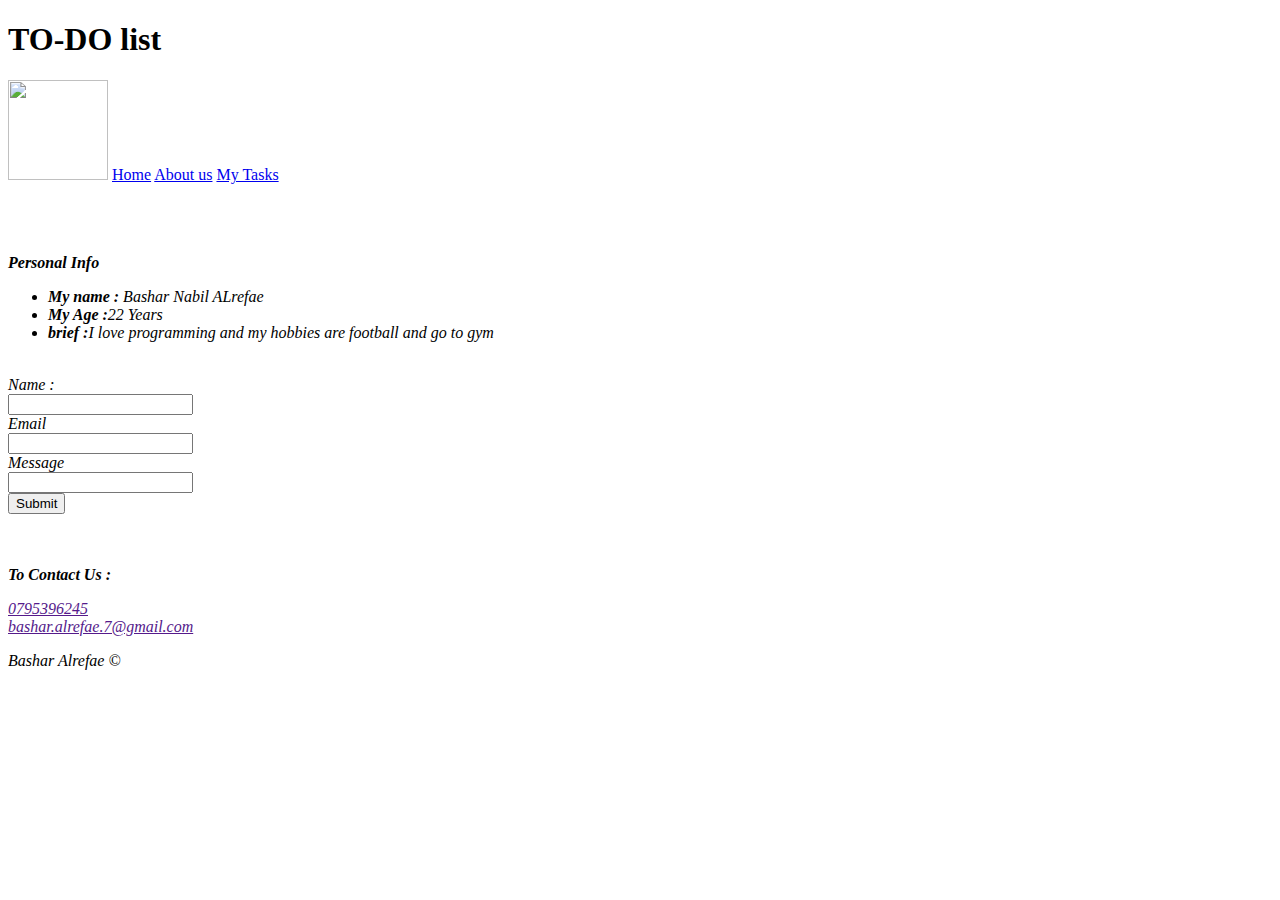
==== about.html @ 36047b77 "Create todo-html branch" ====
<!DOCTYPE html>
<html lang="en">

<head>
    <meta charset="UTF-8">
    <meta http-equiv="X-UA-Compatible" content="IE=edge">
    <meta name="viewport" content="width=device-width, initial-scale=1.0">
    <title>About us</title>
</head>

<body>
    <header>

        <nav>
            <h1>TO-DO list</h1>
            <img src="https://media.istockphoto.com/vectors/doodle-todo-list-icon-or-logo-hand-drawn-with-thin-black-line-vector-id1248572706"
                width="100" height="100">

            <a href=" index.html ">Home</a>

            <a href=" about.html ">About us</a>

            <a href="mytasks.html">My Tasks</a>


        </nav>
        <br>
        <br>
        <br>
    </header>
    <main>
        <div>
            <p><em><strong>Personal Info</strong></em></p>
            <ul>
                <li><em><strong>My name :</strong> Bashar Nabil ALrefae</li>
                <li><em><strong>My Age :</strong>22 Years</li>
                <li><em><strong>brief :</strong>I love programming and my hobbies are football and go to gym</li>

            </ul>
        </div>

        <br>

        <div>
            <form action="">

                <label>Name :</label><br>
                <input type="text"><br>
                <label>Email</label><br>
                <input type="email"><br>
                <label>Message</label><br>
                <input type="text"><br>
                <button type="submit">Submit</button>


            </form>
        </div>
        <br>
        <br>
        
    </main>
    <footer>

        <div>
            <p><b>To Contact Us :</b></p>
        <a href="">0795396245</a>
        </div>
        <a href="">bashar.alrefae.7@gmail.com</a></div>

        <p>Bashar Alrefae &#169</p>
    </footer>
</body>

</html>
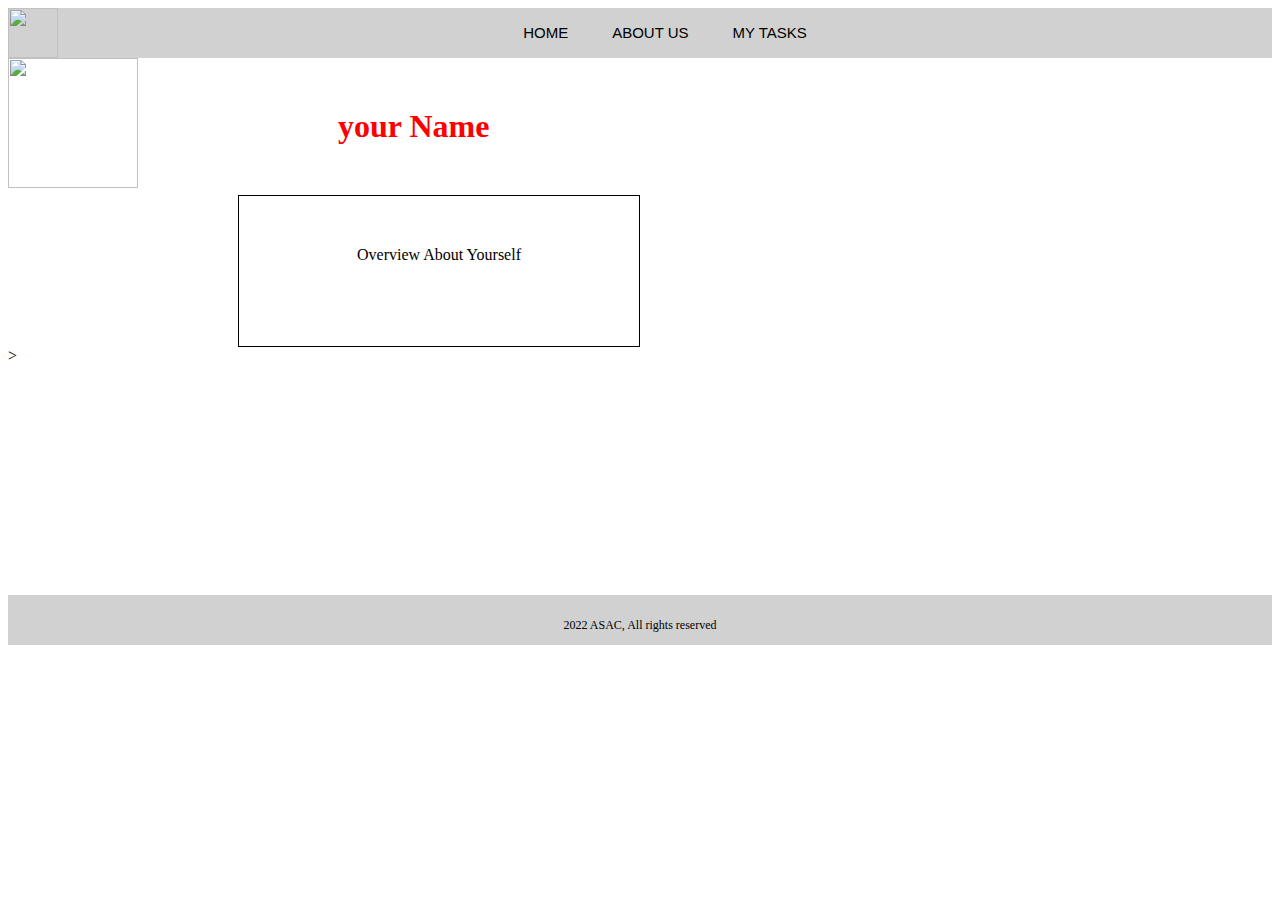
==== commit 3a6fb01d: "Create todostyle branch" ====
--- a/about.html
+++ b/about.html
@@ -6,15 +6,15 @@
     <meta http-equiv="X-UA-Compatible" content="IE=edge">
     <meta name="viewport" content="width=device-width, initial-scale=1.0">
     <title>About us</title>
+    <link rel="stylesheet" href="style/about.css">
 </head>
 
 <body>
     <header>
+        <img src="https://media.istockphoto.com/vectors/doodle-todo-list-icon-or-logo-hand-drawn-with-thin-black-line-vector-id1248572706"
+            width="50" height="50">
+        <nav>
 
-        <nav>
-            <h1>TO-DO list</h1>
-            <img src="https://media.istockphoto.com/vectors/doodle-todo-list-icon-or-logo-hand-drawn-with-thin-black-line-vector-id1248572706"
-                width="100" height="100">
 
             <a href=" index.html ">Home</a>
 
@@ -26,48 +26,36 @@
         </nav>
         <br>
         <br>
-        <br>
+        
     </header>
     <main>
-        <div>
-            <p><em><strong>Personal Info</strong></em></p>
-            <ul>
-                <li><em><strong>My name :</strong> Bashar Nabil ALrefae</li>
-                <li><em><strong>My Age :</strong>22 Years</li>
-                <li><em><strong>brief :</strong>I love programming and my hobbies are football and go to gym</li>
-
-            </ul>
-        </div>
-
-        <br>
-
-        <div>
-            <form action="">
-
-                <label>Name :</label><br>
-                <input type="text"><br>
-                <label>Email</label><br>
-                <input type="email"><br>
-                <label>Message</label><br>
-                <input type="text"><br>
-                <button type="submit">Submit</button>
+        
+        <img src="https://cdn1.vectorstock.com/i/1000x1000/50/35/self-avatar-of-a-man-vector-23565035.jpg" style="width: 130px; height: 130px;" class="myimg">
+         <div>
+         <h1 style="color: red;">your Name</h1>
+        <div style="width:400px;
+                         height:150px;
+                         border:1px solid black;
+                         margin-left: 100px
+                         
+                         ;"><p style="text-align: center; margin-top: 50px;">Overview About Yourself</p></div>
+                        </div>
+                        <br>
+                        <br>
 
 
-            </form>
-        </div>
-        <br>
-        <br>
-        
+
+
+
+                        
+                         </main>> 
     </main>
     <footer>
 
         <div>
-            <p><b>To Contact Us :</b></p>
-        <a href="">0795396245</a>
+            <p>2022 ASAC, All rights reserved</p>
+
         </div>
-        <a href="">bashar.alrefae.7@gmail.com</a></div>
-
-        <p>Bashar Alrefae &#169</p>
     </footer>
 </body>
 
--- a/style/about.css
+++ b/style/about.css
@@ -0,0 +1,48 @@
+
+header{
+    
+/*position: relative;*/
+display: flex;
+align-items: center; /* Vertically */
+justify-content: space-between;
+background-color:  #D1D1D1;
+}
+
+
+
+h1 {margin: 50px;}
+header nav a{
+  
+   text-transform: uppercase;
+   font-size: 15px;
+   padding: 10px 20px;
+   font-family:  'Lato' , sans-serif;
+}
+
+a {
+    text-decoration: none;
+    color: black;
+
+}
+main {display: flex;
+align-content: space-between;
+
+ }
+
+ main h1{display: flex;
+    align-content: center;
+margin-left: 200px;}
+
+
+
+
+
+footer{
+    font-size: 12px;
+    margin-top: 230px;
+    display: flex;
+    align-items: flex-end;
+    justify-content: center;
+    height: 50px;
+    background-color:  #D1D1D1;
+}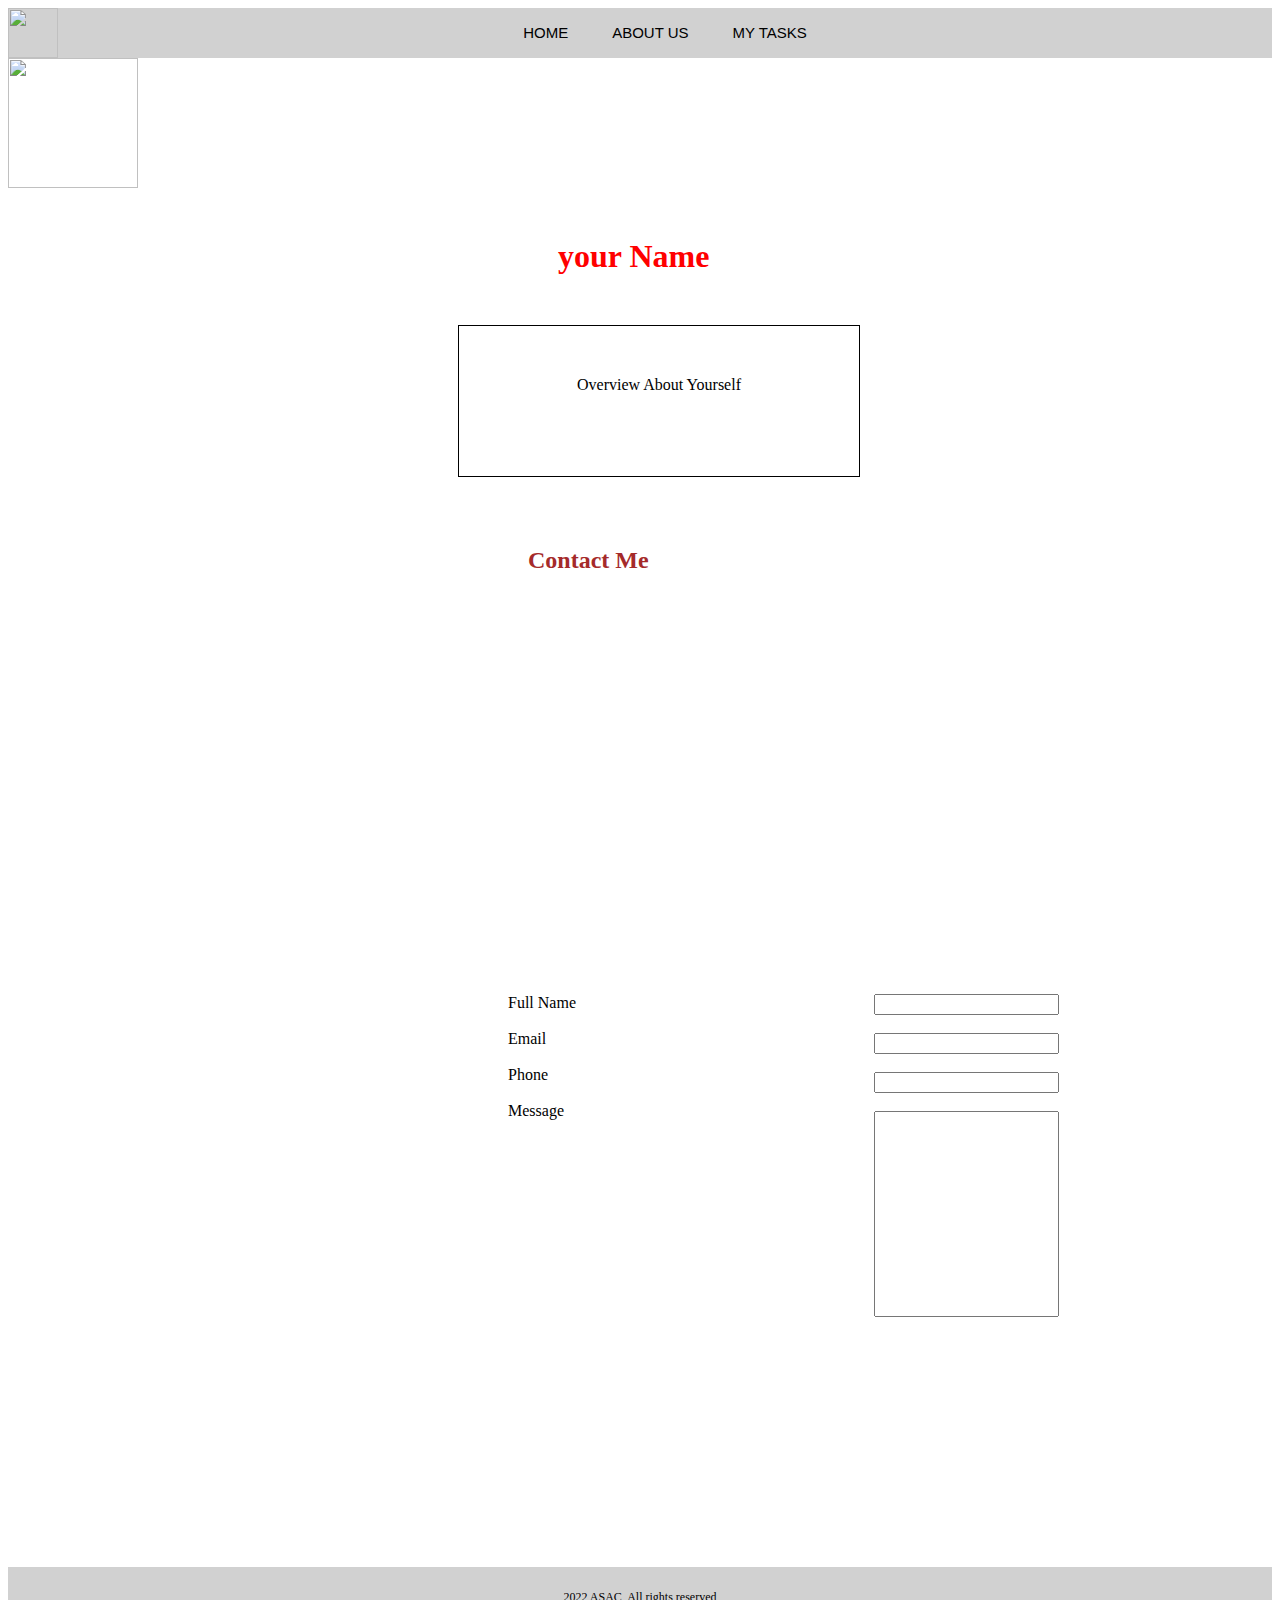
==== commit 89b94cfc: "create todostyle Branch" ====
--- a/about.html
+++ b/about.html
@@ -31,24 +31,45 @@
     <main>
         
         <img src="https://cdn1.vectorstock.com/i/1000x1000/50/35/self-avatar-of-a-man-vector-23565035.jpg" style="width: 130px; height: 130px;" class="myimg">
-         <div>
-         <h1 style="color: red;">your Name</h1>
+         <div style="margin-left: 350px;">
+         <h1 style="color: red; ">your Name</h1>
         <div style="width:400px;
                          height:150px;
                          border:1px solid black;
                          margin-left: 100px
                          
                          ;"><p style="text-align: center; margin-top: 50px;">Overview About Yourself</p></div>
+                         <h2 style="color: brown;  margin-top: 70px; margin-left: 170px;">Contact Me</h2>
                         </div>
-                        <br>
-                        <br>
+                        
+        <div class="FormDiv">
+          <form action="">
+            <div class="LabelDiv">
+           <label style="margin-right: 10px;" for="">Full Name</label><br>
+           <label style="margin-right: 10px;" for="">Email</label><br>
+        <label style="margin-right: 100px;" for="">Phone</label><br>
+        <label style="margin-right: 100px;" for="">Message</label><br>
+        </div>
+        <div class="InputDiv">
+           <input type="text"><br>
+           <input type="email"><br>
+        <input type="number"><br>
+        <input type="text" style="height: 200px;">
+        </div>
+        
+        
+        </div>
+           
 
 
 
 
 
+          </form>
+
+
+
                         
-                         </main>> 
     </main>
     <footer>
 
--- a/style/about.css
+++ b/style/about.css
@@ -24,8 +24,10 @@
     color: black;
 
 }
-main {display: flex;
-align-content: space-between;
+main {
+    display: flex;
+    flex-direction: column;
+align-content: flex-start;
 
  }
 
@@ -33,13 +35,38 @@
     align-content: center;
 margin-left: 200px;}
 
+/**.FormDiv{
+display: flex;
+align-items: flex-start;
+justify-self: left;
+}**/
 
+form {
+    margin-top: 400px;
+  
+display: flex;
+align-content: center;
 
+}
+
+.LabelDiv
+{
+    margin-left: 500px;
+    display: flex;
+  flex-direction: column;
+
+}
+
+.InputDiv{
+    margin-left: 210px;
+   display: flex;
+  flex-direction: column;
+}
 
 
 footer{
     font-size: 12px;
-    margin-top: 230px;
+    margin-top: 250px;
     display: flex;
     align-items: flex-end;
     justify-content: center;
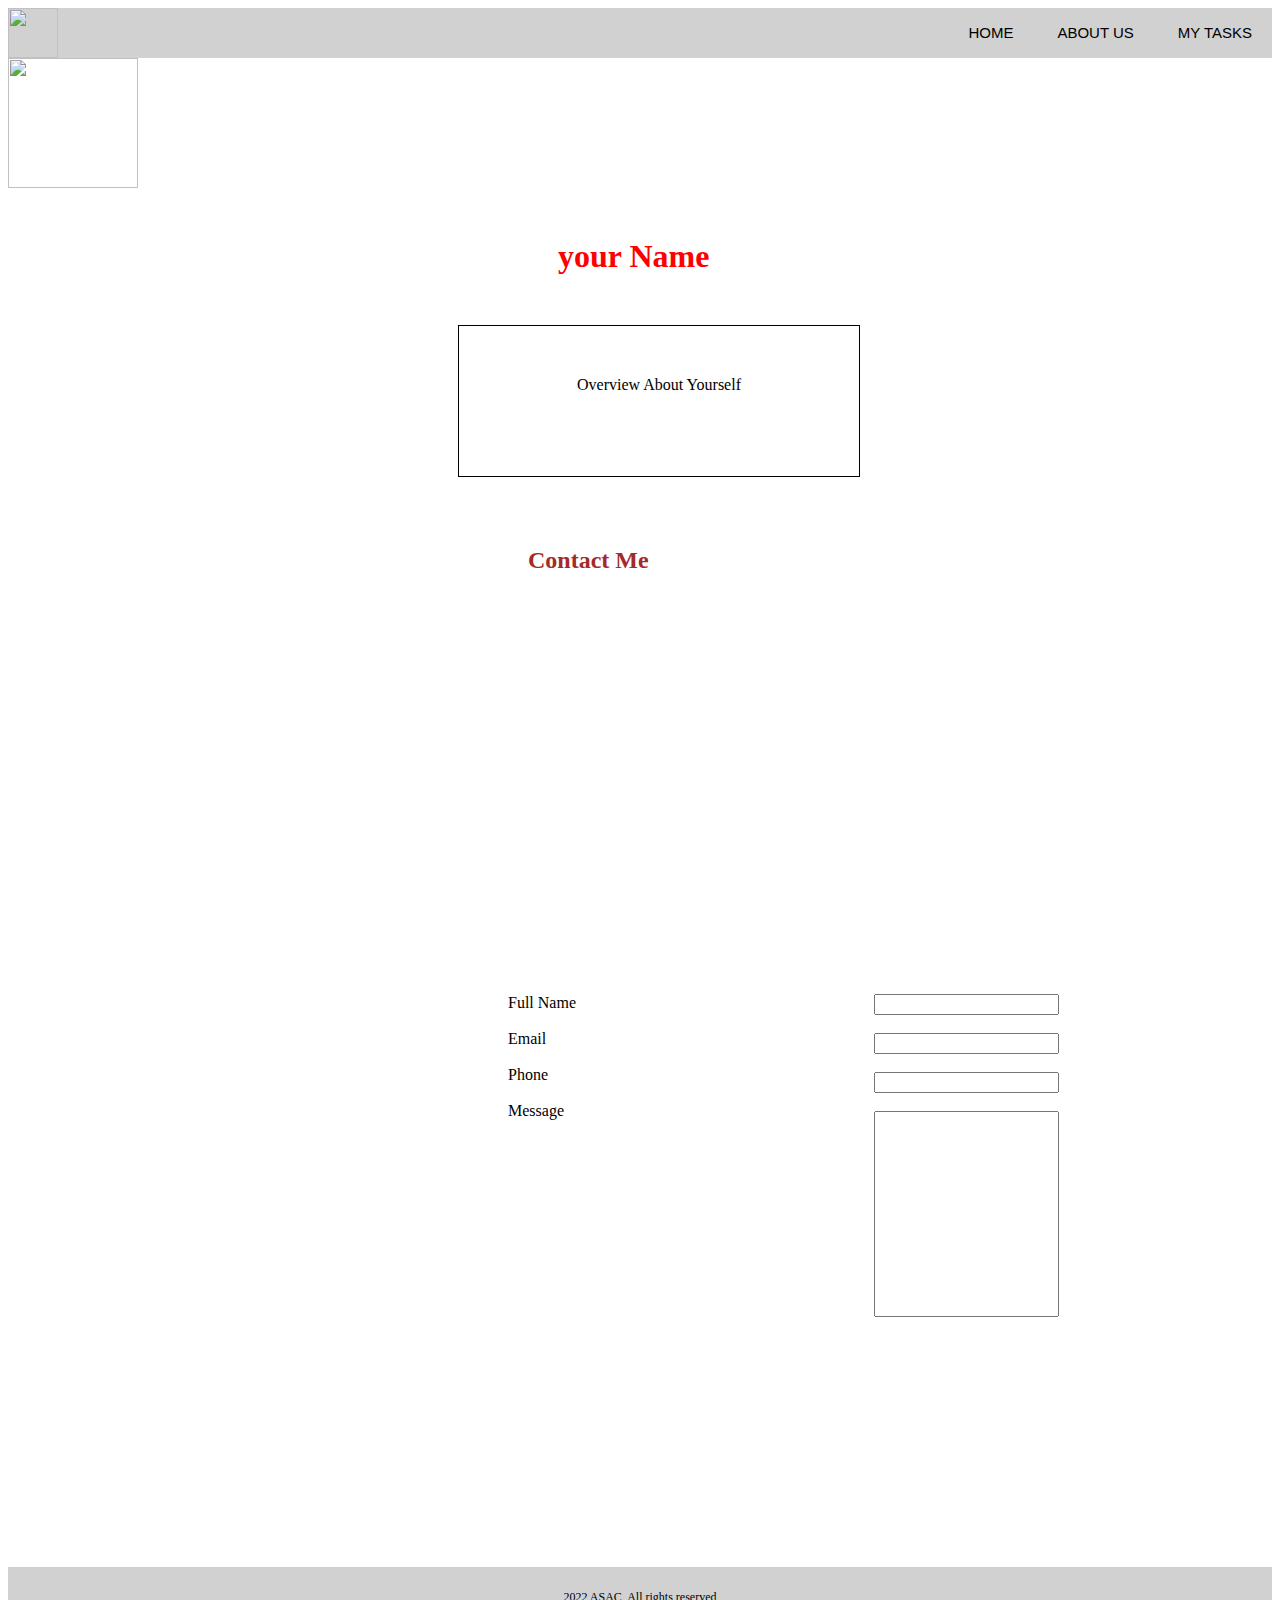
==== commit 340b9a8a: "more edits on about us page" ====
--- a/about.html
+++ b/about.html
@@ -24,8 +24,7 @@
 
 
         </nav>
-        <br>
-        <br>
+        
         
     </header>
     <main>
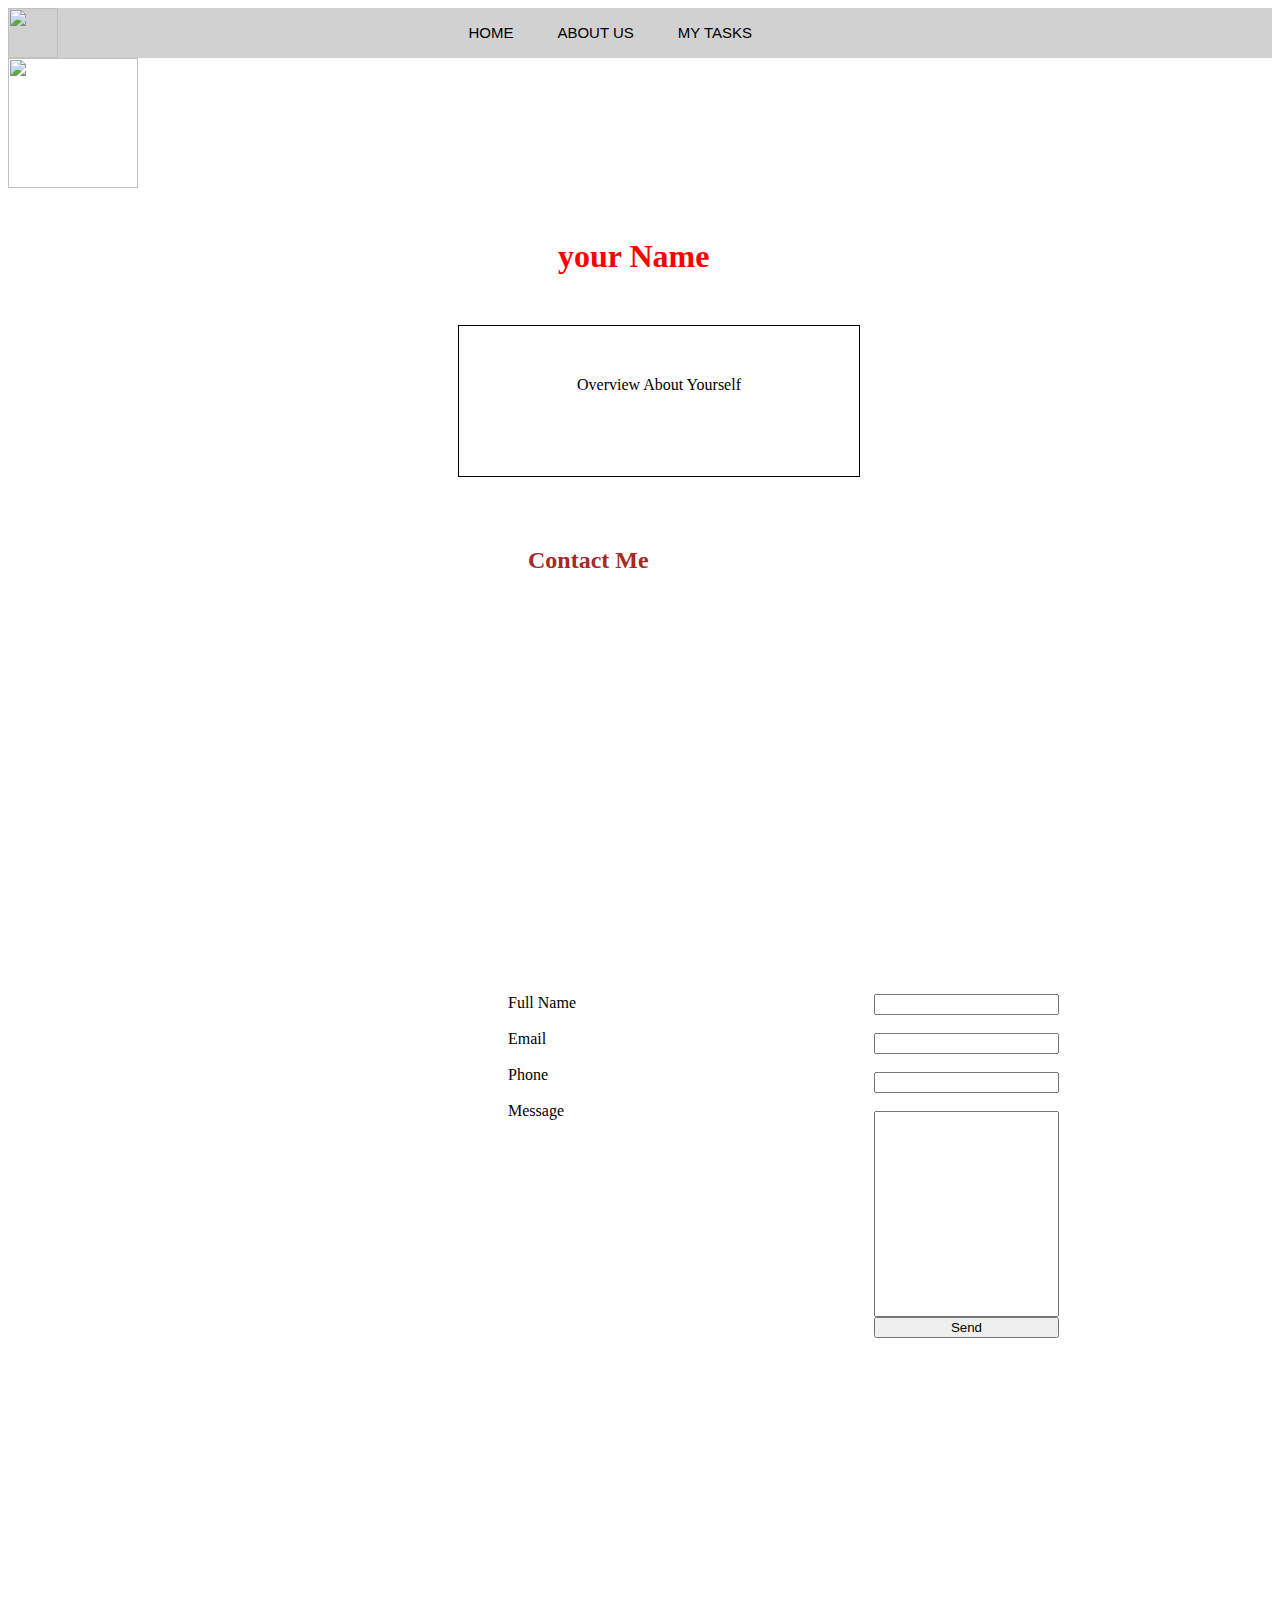
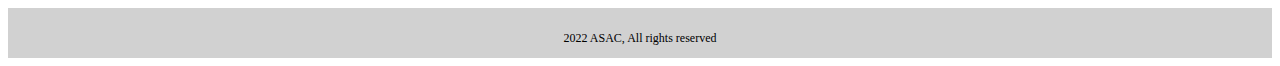
==== commit d56a6cbb: "create todostyle branch" ====
--- a/about.html
+++ b/about.html
@@ -13,7 +13,7 @@
     <header>
         <img src="https://media.istockphoto.com/vectors/doodle-todo-list-icon-or-logo-hand-drawn-with-thin-black-line-vector-id1248572706"
             width="50" height="50">
-        <nav>
+        <nav style="margin-right: 500px;">
 
 
             <a href=" index.html ">Home</a>
@@ -41,7 +41,7 @@
                          <h2 style="color: brown;  margin-top: 70px; margin-left: 170px;">Contact Me</h2>
                         </div>
                         
-        <div class="FormDiv">
+        <div>
           <form action="">
             <div class="LabelDiv">
            <label style="margin-right: 10px;" for="">Full Name</label><br>
@@ -54,10 +54,13 @@
            <input type="email"><br>
         <input type="number"><br>
         <input type="text" style="height: 200px;">
+        
+        <button class=".button">Send</button>
+        
         </div>
         
+
         
-        </div>
            
 
 
--- a/style/about.css
+++ b/style/about.css
@@ -35,11 +35,16 @@
     align-content: center;
 margin-left: 200px;}
 
-/**.FormDiv{
-display: flex;
-align-items: flex-start;
-justify-self: left;
-}**/
+.button { margin-right: 400px;
+align-items: center;
+        background-color: grey;
+        border: none;
+        color: black;
+        padding: 15px 12px;
+        text-align: center;
+        text-decoration: none;
+        font-size: 16px;
+        }
 
 form {
     margin-top: 400px;
@@ -66,7 +71,7 @@
 
 footer{
     font-size: 12px;
-    margin-top: 250px;
+    margin-top: 270px;
     display: flex;
     align-items: flex-end;
     justify-content: center;
